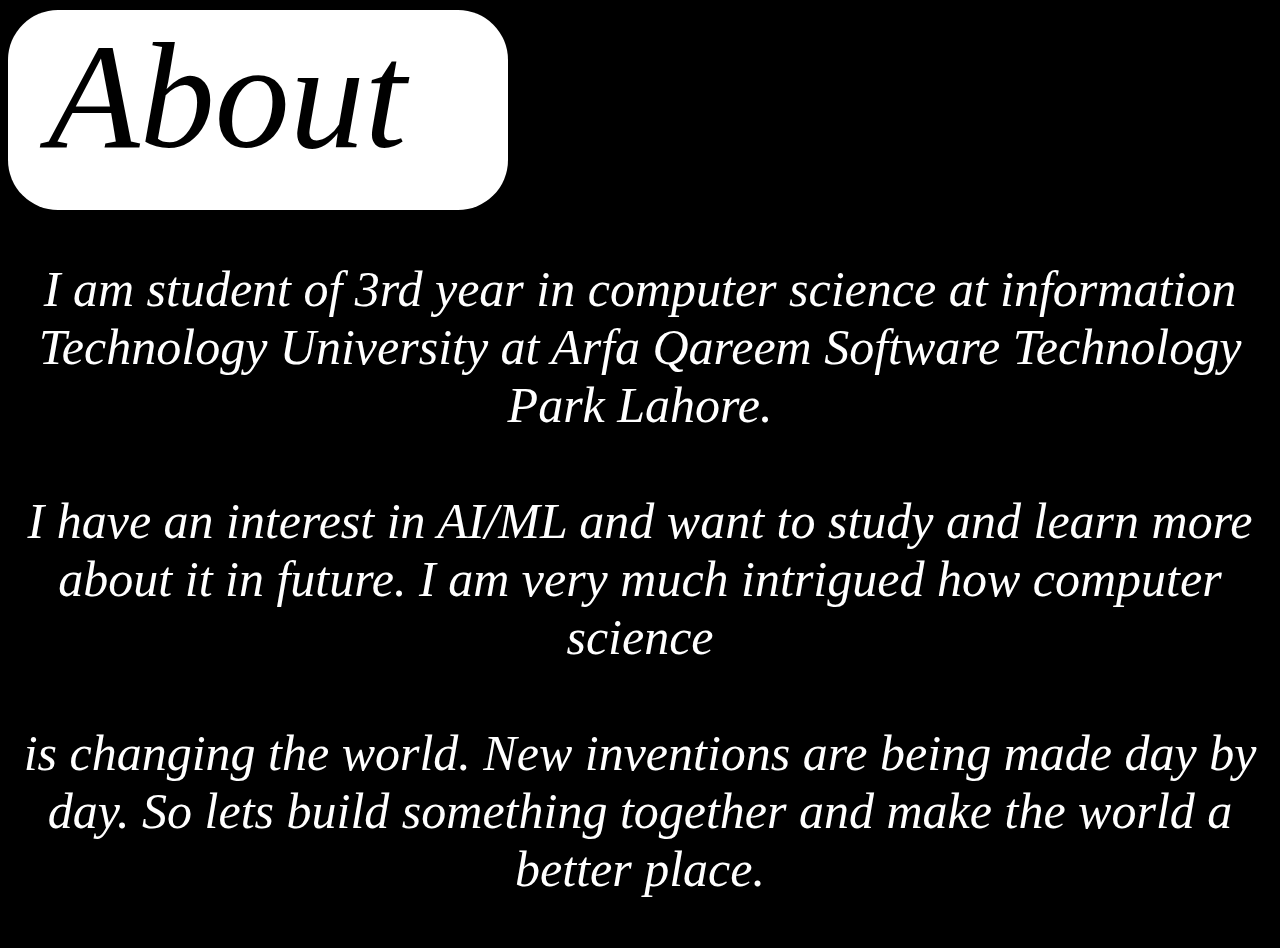
==== about.html @ 9bc65e34 "about done" ====
<!DOCTYPE html>
<html lang="en">

<head>
    <title>About</title>
    <meta charset="utf-8">
    <meta name="viewport" content="width=device-width, initial-scale=1.0">
    <meta name="description" content="This is a simple design of portfolio">
</head>

<body>
    <style>
        body {
            background-color:black;
        }

        .heading {
            margin-top: 0;
            height: 200px;
            background-color: white;
            width: 500px;
            border-radius: 50px;
        }

        .heading p {
            margin-left: 40px;
            font-style: italic;
            font-size: 150px;
            color:black;
            margin-top: 10px;
        }


        .About p{
            justify-content: space-around;
            font-size: 50px;
            text-align: center;
            font-style: italic;
            color: white;
        }
        @media (max-width: 768px) {
            .heading {
                height: 100px;
                width: 300px;
                border-radius: 20px;
            }

            .heading p {
                font-style: italic;
                font-size: 80px;
                color:black;
                margin-top: 10px;
            }
            .About p{
                margin-top: 100px;
                font-size: 20px;
                justify-content: center;
            }

           
        }
    </style>
    <div class="heading">
        <P>About</P>
    </div>
    <div class="About">
           <section>
               <P>
                I am student of 3rd year in computer science at information Technology University at Arfa Qareem Software Technology Park Lahore.
                <br><br>
                I have an interest in AI/ML and want to study and learn more about it in future. I am very much intrigued how computer science
                <br><br>is changing the world. New inventions are being made day by day. So lets build something together and make the world a better place.
               </P>
            </section>
    </div>
</body>
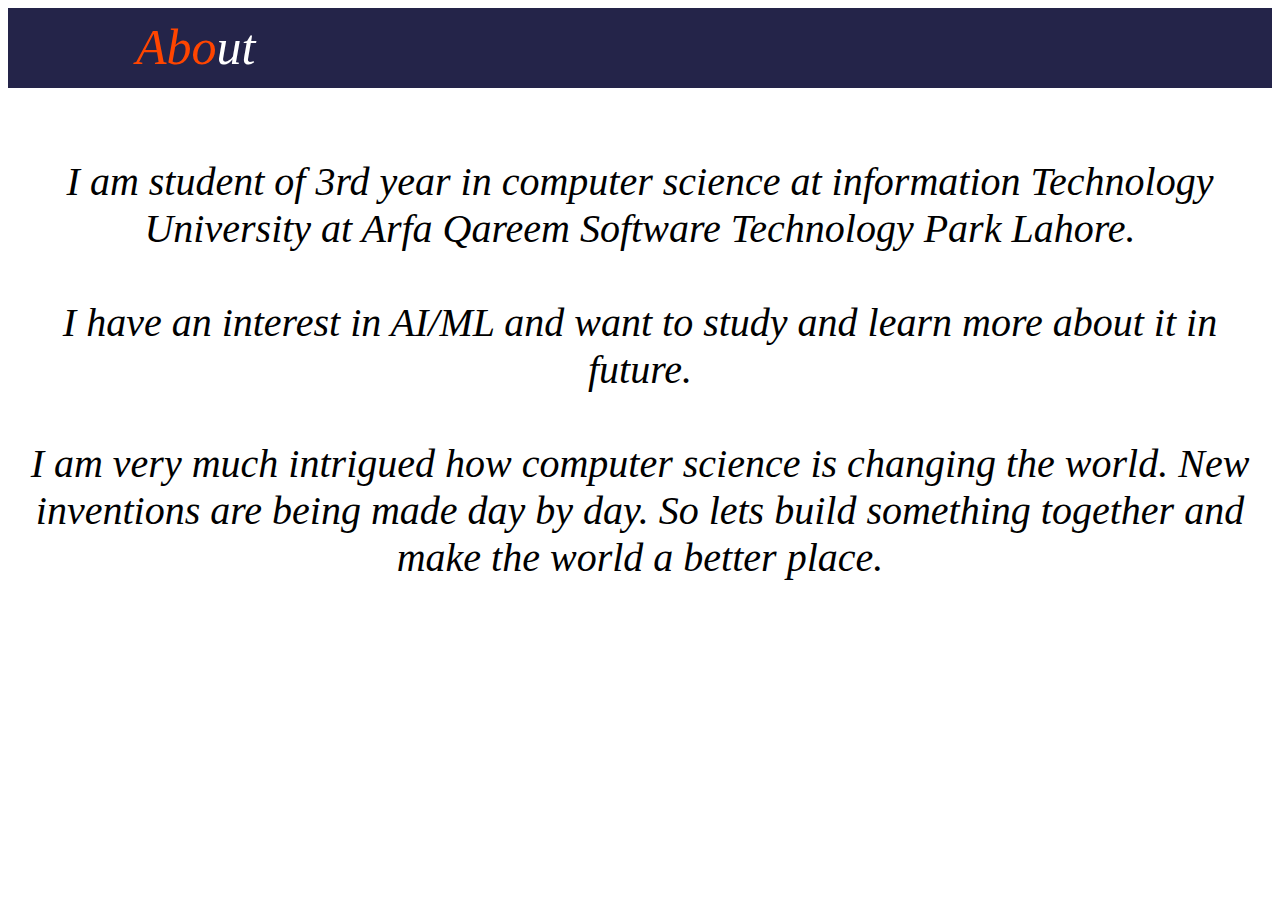
==== commit bad26618: "mobile interface and css" ====
--- a/about.html
+++ b/about.html
@@ -11,32 +11,33 @@
 <body>
     <style>
         body {
-            background-color:black;
+            background-color:white;
         }
 
         .heading {
-            margin-top: 0;
-            height: 200px;
-            background-color: white;
-            width: 500px;
-            border-radius: 50px;
+            background-color: rgb(36, 36, 73);
+               display: flex;
+               height: 80px;
         }
 
         .heading p {
-            margin-left: 40px;
+            margin-left: 10vw;
             font-style: italic;
-            font-size: 150px;
-            color:black;
+            font-size: 50px;
+            color:white;
             margin-top: 10px;
         }
-
+        .heading span{
+            color: orangered;
+        }
 
         .About p{
+            margin-top: 70px;
             justify-content: space-around;
-            font-size: 50px;
+            font-size: 40px;
             text-align: center;
             font-style: italic;
-            color: white;
+            color: black;
         }
         @media (max-width: 768px) {
             .heading {
@@ -61,15 +62,15 @@
         }
     </style>
     <div class="heading">
-        <P>About</P>
+        <P><span>Abo</span>ut</P>
     </div>
     <div class="About">
            <section>
                <P>
                 I am student of 3rd year in computer science at information Technology University at Arfa Qareem Software Technology Park Lahore.
                 <br><br>
-                I have an interest in AI/ML and want to study and learn more about it in future. I am very much intrigued how computer science
-                <br><br>is changing the world. New inventions are being made day by day. So lets build something together and make the world a better place.
+                I have an interest in AI/ML and want to study and learn more about it in future.
+                <br><br>I am very much intrigued how computer science is changing the world. New inventions are being made day by day. So lets build something together and make the world a better place.
                </P>
             </section>
     </div>
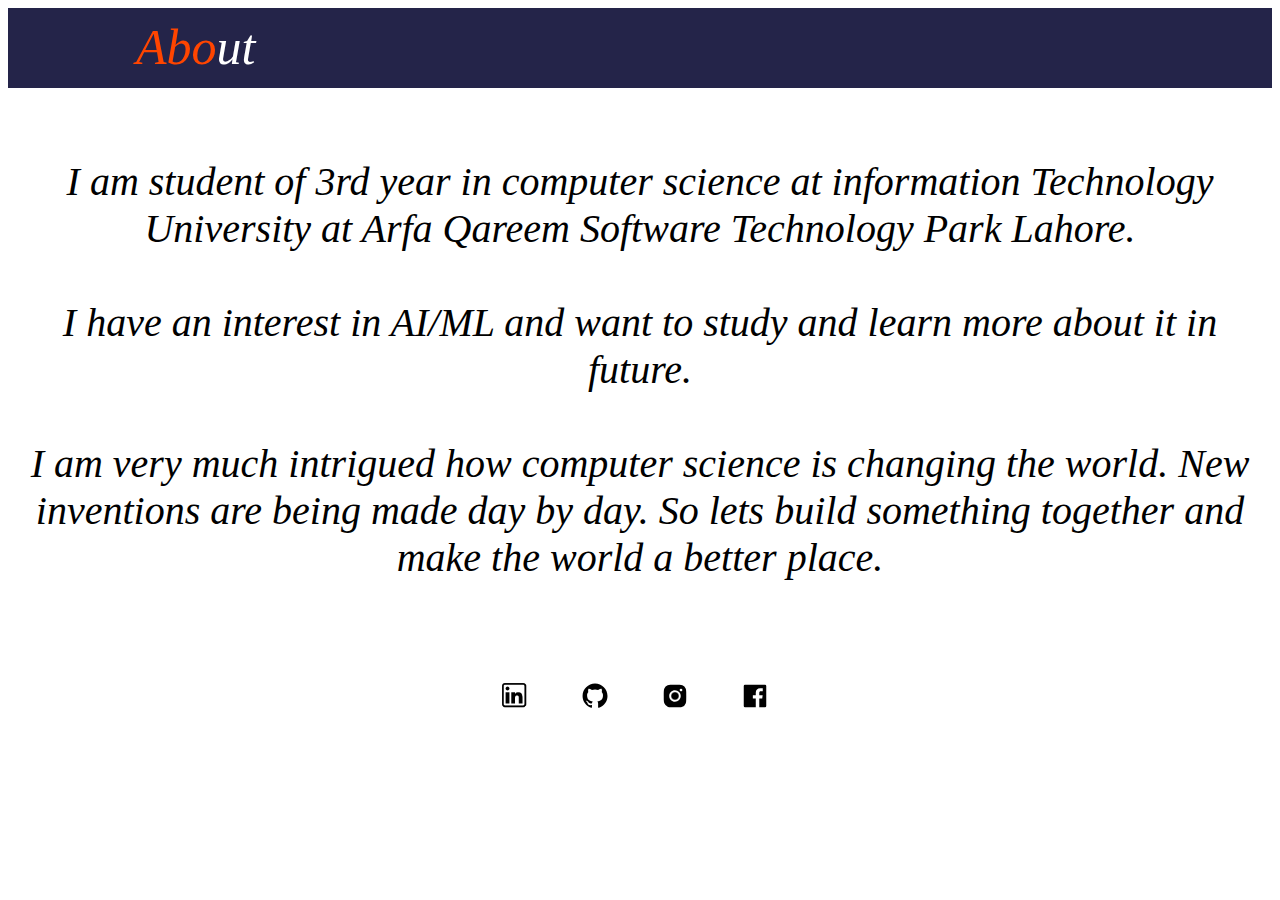
==== commit 1f4e0767: "added some more things" ====
--- a/about.html
+++ b/about.html
@@ -6,6 +6,8 @@
     <meta charset="utf-8">
     <meta name="viewport" content="width=device-width, initial-scale=1.0">
     <meta name="description" content="This is a simple design of portfolio">
+    <link href="https://unpkg.com/boxicons@2.1.4/css/boxicons.min.css" rel="stylesheet">
+
 </head>
 
 <body>
@@ -39,26 +41,66 @@
             font-style: italic;
             color: black;
         }
+        .media{
+            display: flex;
+            margin-top: 50px;
+            margin-left: 35%;
+        }
+        .media a{
+            margin-top: 50px;
+            padding-left: 50px;
+            transition: 0.3s ease;
+        }
+        .media a:hover{
+            transform: scale(1.2);
+        }
+        .media a img {
+            width: 30px;
+            height: 30px;
+        }
         @media (max-width: 768px) {
-            .heading {
-                height: 100px;
-                width: 300px;
-                border-radius: 20px;
-            }
+        body {
+            background-color:white;
+        }
 
-            .heading p {
-                font-style: italic;
-                font-size: 80px;
-                color:black;
-                margin-top: 10px;
-            }
-            .About p{
-                margin-top: 100px;
-                font-size: 20px;
-                justify-content: center;
-            }
+        .heading {
+            background-color: rgb(36, 36, 73);
+               display: flex;
+               height: 80px;
+        }
 
-           
+        .heading p {
+            margin-left: 10vw;
+            font-style: italic;
+            font-size: 50px;
+            color:white;
+            margin-top: 10px;
+        }
+        .heading span{
+            color: orangered;
+        }
+
+        .About p{
+            margin-top: 70px;
+            justify-content: space-around;
+            font-size: 30px;
+            text-align: center;
+            font-style: italic;
+            color: black;
+        }  
+        .media{
+            display: flex;
+            margin-top: 50px;
+            margin-left: 15%;
+        }
+        .media a{
+            margin-top: 50px;
+            padding-left: 30px;
+        }
+        .media a img {
+            width: 30px;
+            height: 30px;
+        } 
         }
     </style>
     <div class="heading">
@@ -74,4 +116,10 @@
                </P>
             </section>
     </div>
+    <div class="media">
+        <a href="https://www.linkedin.com/in/mohammed-soban-ijaz-102203224?utm_source=share&utm_campaign=share_via&utm_content=profile&utm_medium=android_app" target="_blank"><img src="linkdln.jpg"></a>
+        <a href="https://github.com/skyark747" target="_blank"><img src="github.png"></a>
+        <a href="https://www.instagram.com/m.soban1._?igsh=ZGUzMzM3NWJiOQ==" target="_blank"><img src="instagram.png"></a>
+        <a href="https://www.facebook.com/profile.php?id=100011328240466" target="_blank"><img src="facebook.png"></a>
+    </div>
 </body>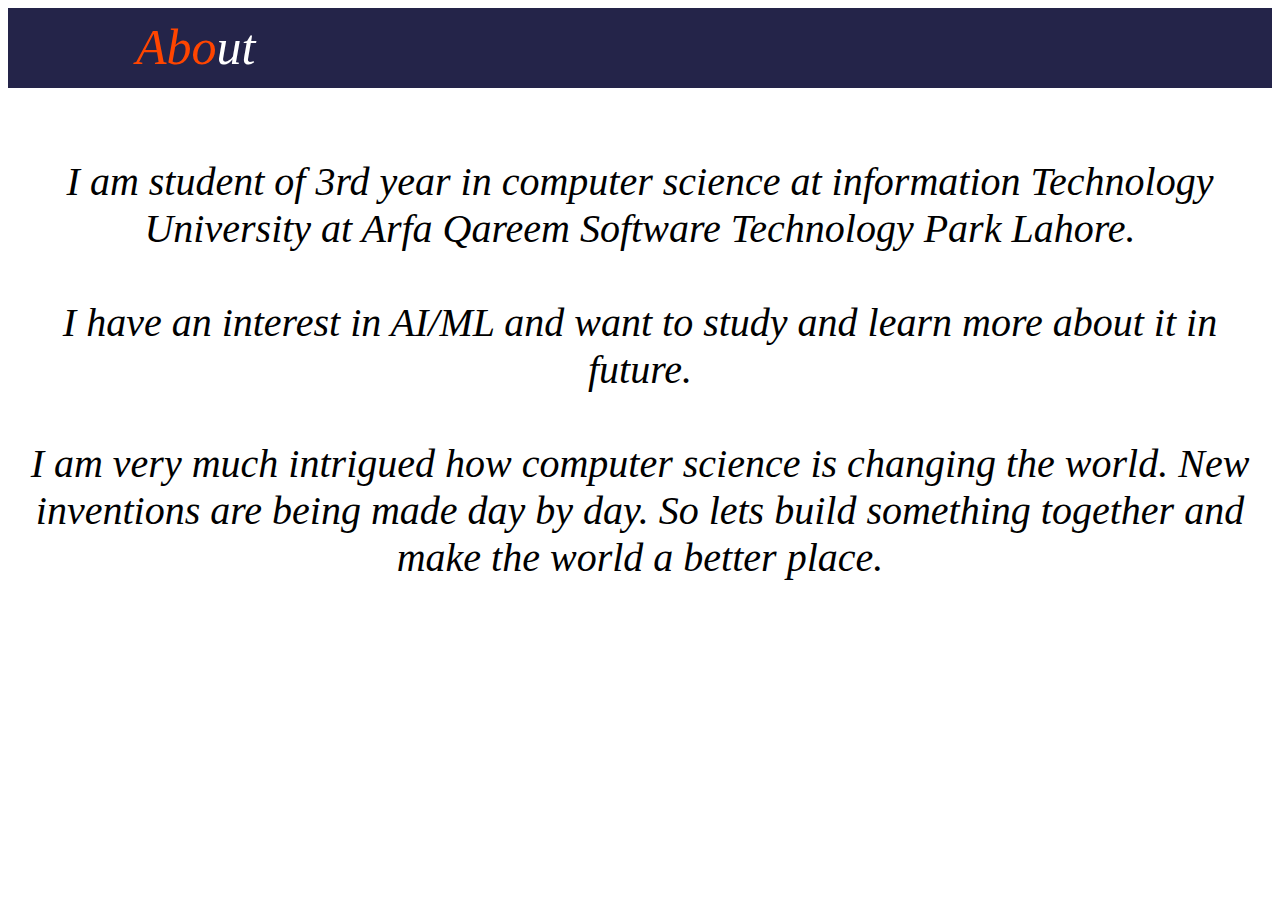
==== commit 468f92da: "adding some more features" ====
--- a/about.html
+++ b/about.html
@@ -103,6 +103,7 @@
         } 
         }
     </style>
+    
     <div class="heading">
         <P><span>Abo</span>ut</P>
     </div>
@@ -116,10 +117,5 @@
                </P>
             </section>
     </div>
-    <div class="media">
-        <a href="https://www.linkedin.com/in/mohammed-soban-ijaz-102203224?utm_source=share&utm_campaign=share_via&utm_content=profile&utm_medium=android_app" target="_blank"><img src="linkdln.jpg"></a>
-        <a href="https://github.com/skyark747" target="_blank"><img src="github.png"></a>
-        <a href="https://www.instagram.com/m.soban1._?igsh=ZGUzMzM3NWJiOQ==" target="_blank"><img src="instagram.png"></a>
-        <a href="https://www.facebook.com/profile.php?id=100011328240466" target="_blank"><img src="facebook.png"></a>
-    </div>
+    
 </body>